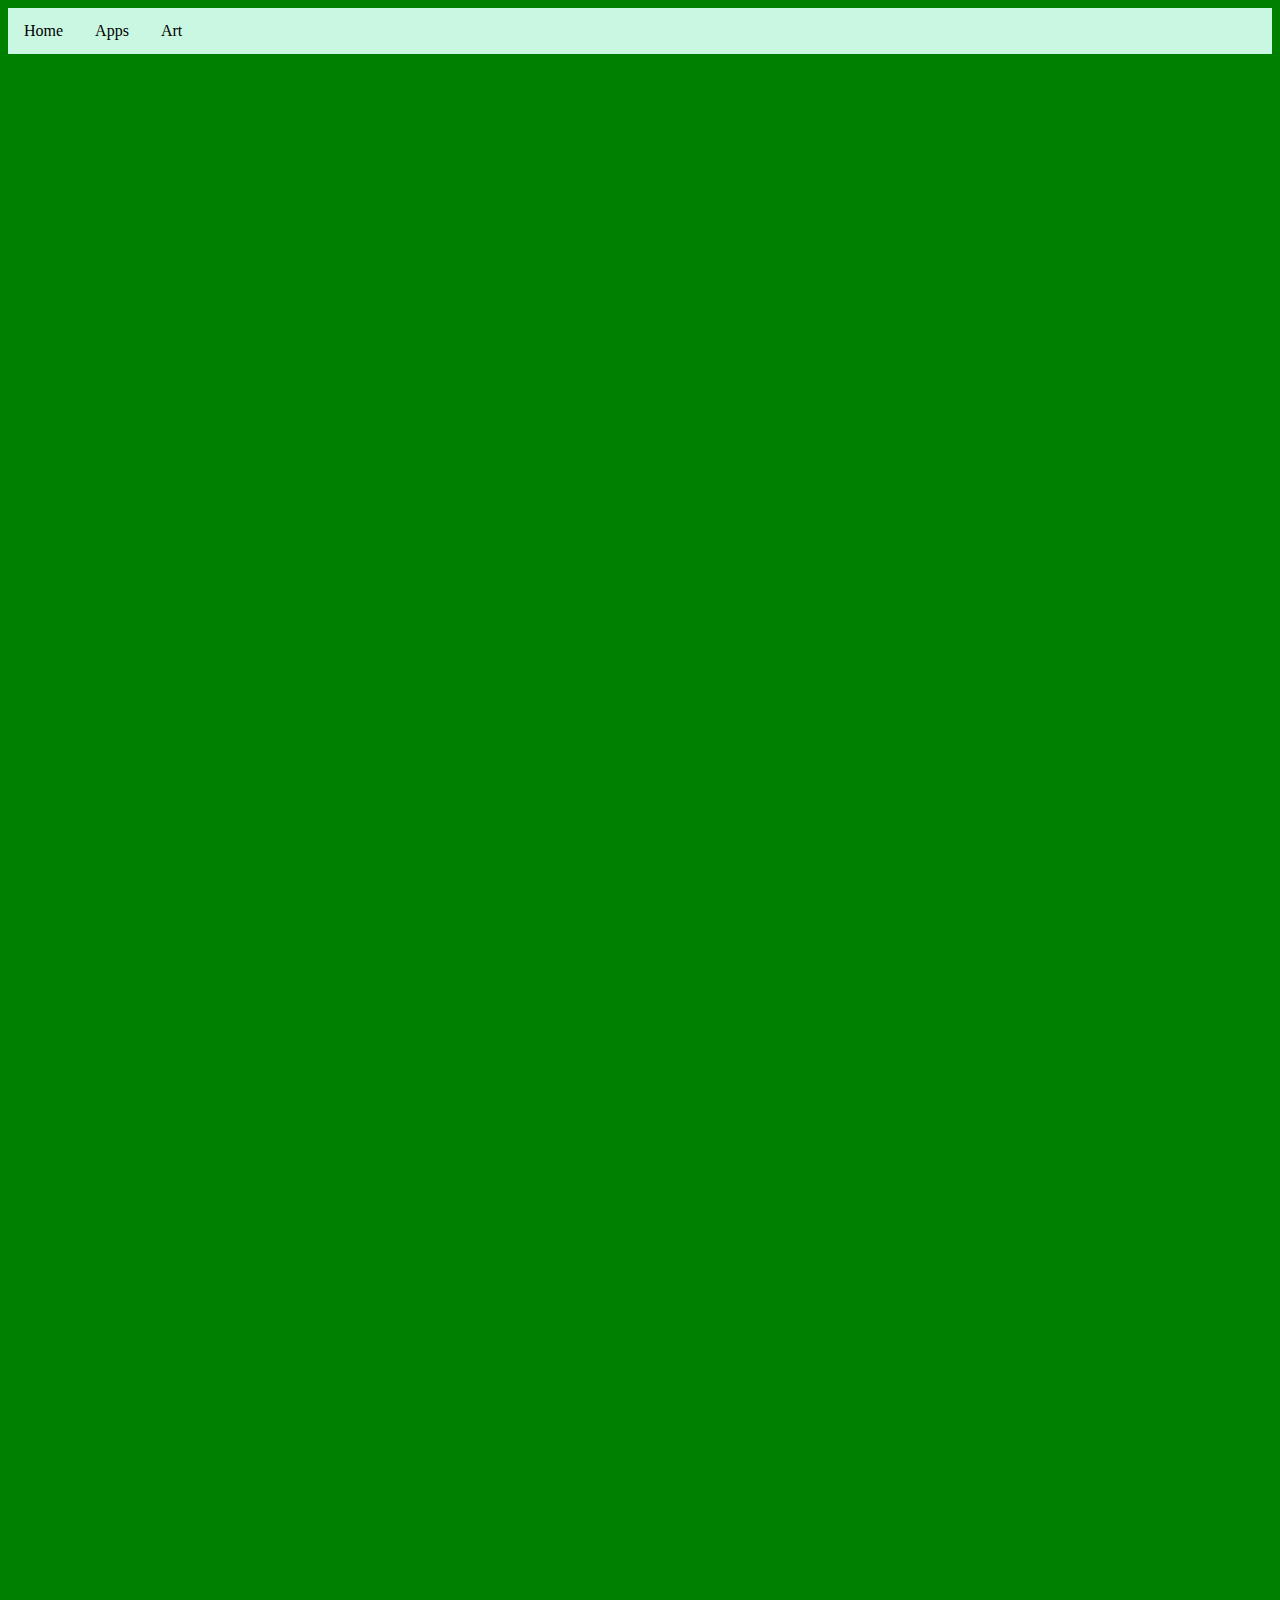
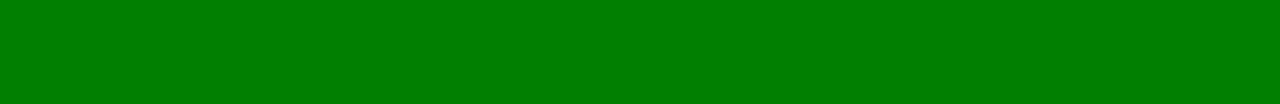
==== apps.html @ cc28d5be "fixing app width" ====
<html> 
<head>
 <link rel="stylesheet" href="style.css">
 </head>

<body>
 <ul>
  <li><a class="active" href="index.html">Home</a></li>
  <li><a href="apps">Apps</a></li>
  <li><a href="#art">Art</a></li>

</ul>

<center> <iframe width="375" height="620" style="border: 0px;" src="https://studio.code.org/projects/applab/LLhzCzj5EF_xiRMx3PVL2_ZzzOnvpH1CT53Y2602Shd/embed?nosource"></iframe> </center>
<center> <iframe src="https://scratch.mit.edu/projects/425918237/embed" allowtransparency="true" width="485" height="402" frameborder="0" scrolling="no" allowfullscreen></iframe> </center>
<center> <iframe width="375" height="620" style="border: 0px;" src="https://studio.code.org/projects/applab/6jUL-Me4-s-LXOPnq5XDQ7mjDhq3vo0pnQuX0zBcaKA/embed?nosource"></iframe> </center>
</body>
    




</html>
---- style.css ----
body {
      background-color: green;
}
   ul {
  list-style-type: none;
  margin: 0;
  padding: 0;
  overflow: hidden;
  background-color: #CAF7E2;
}

li {
  float: left;
}

li a {
  display: block;
  color: black;
  text-align: center;
  padding: 14px 16px;
  text-decoration: none;
}

li a:hover {
  background-color: #eee1b3;
}
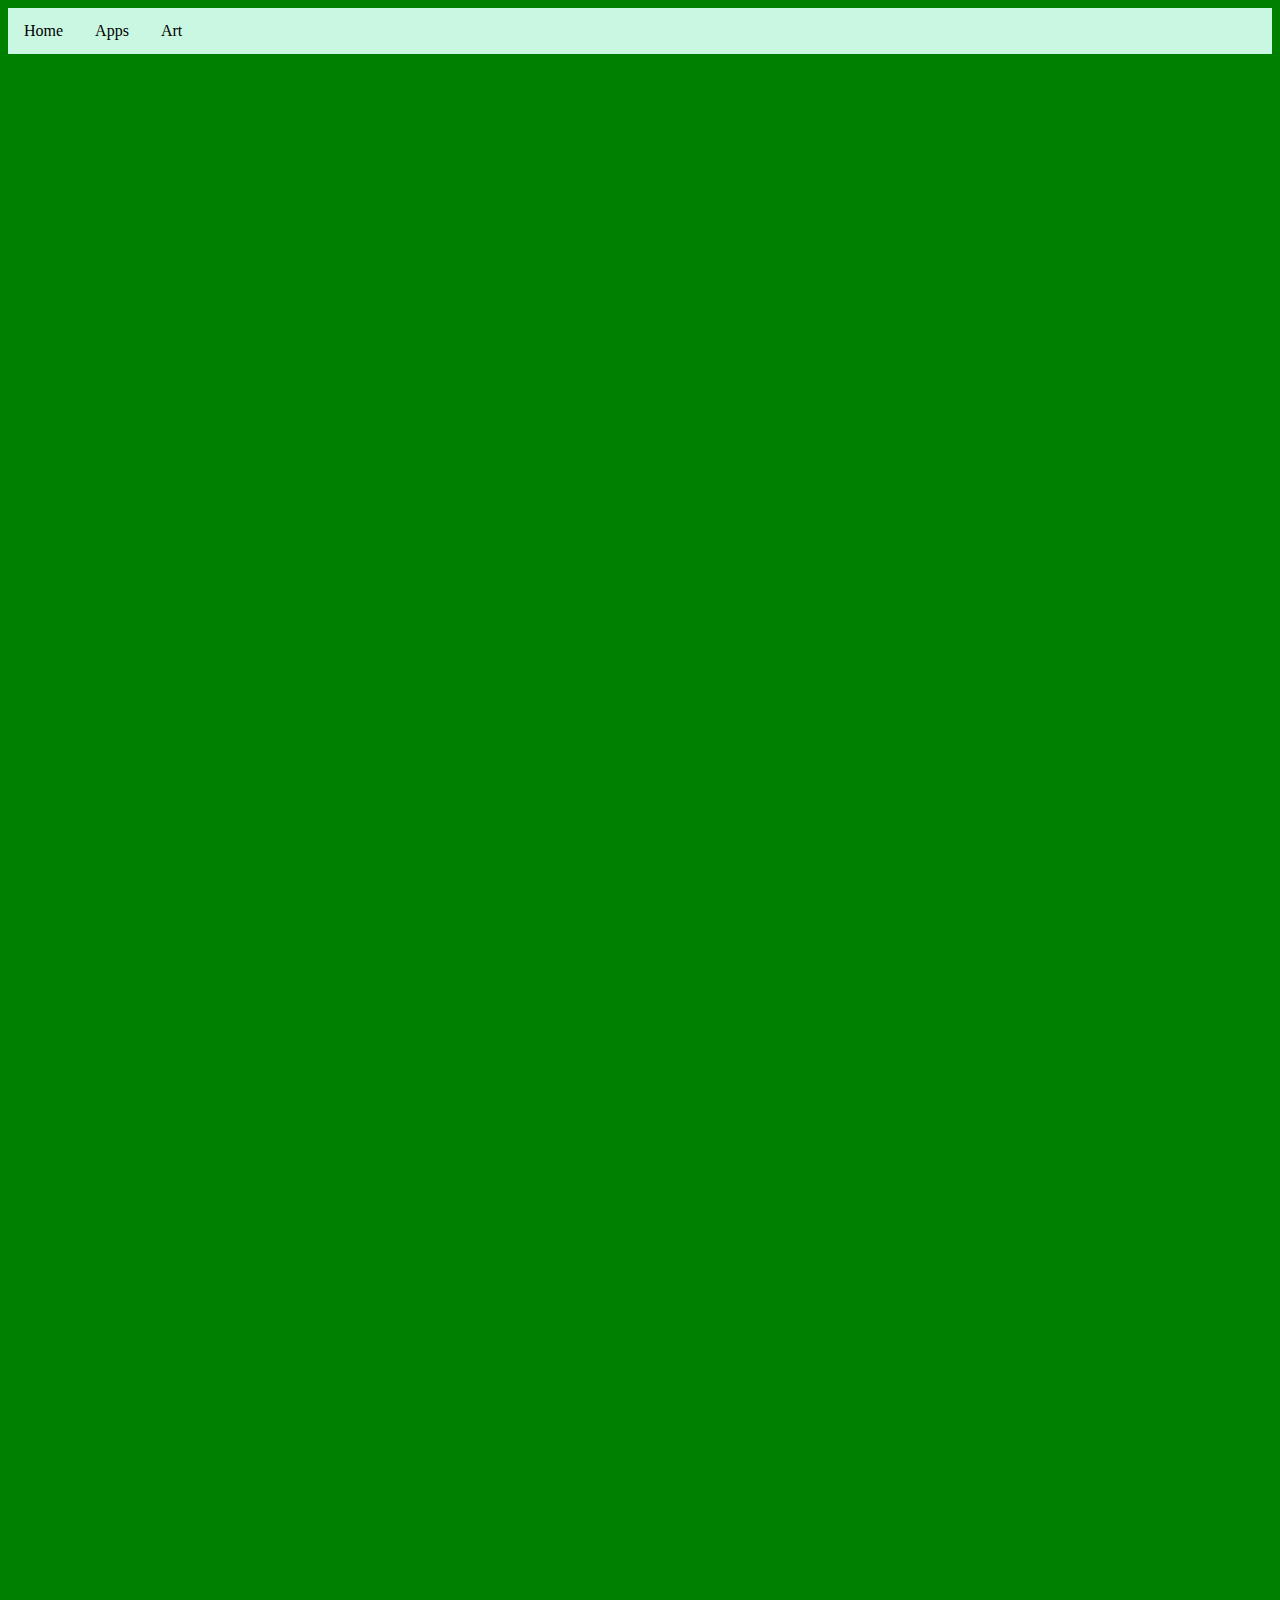
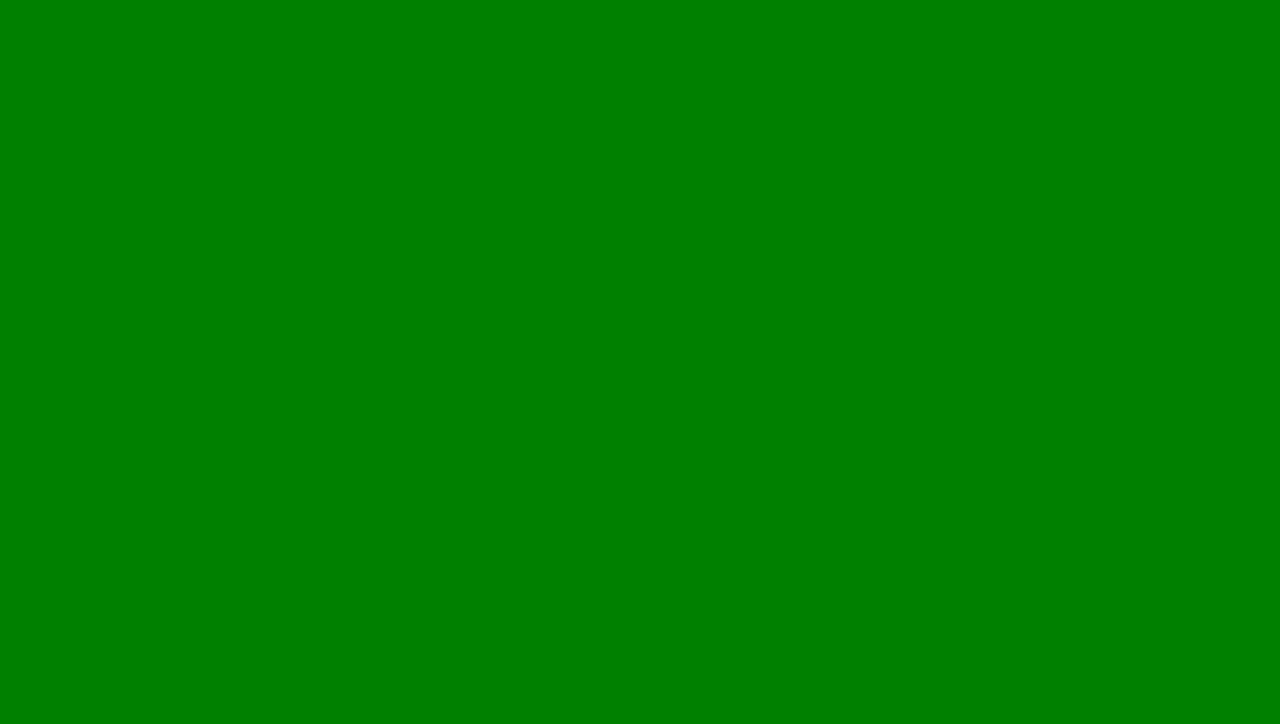
==== commit 6fd42813: "adding an app" ====
--- a/apps.html
+++ b/apps.html
@@ -13,8 +13,9 @@
 
 <center> <iframe width="375" height="620" style="border: 0px;" src="https://studio.code.org/projects/applab/LLhzCzj5EF_xiRMx3PVL2_ZzzOnvpH1CT53Y2602Shd/embed?nosource"></iframe> </center>
 <center> <iframe src="https://scratch.mit.edu/projects/425918237/embed" allowtransparency="true" width="485" height="402" frameborder="0" scrolling="no" allowfullscreen></iframe> </center>
-<center> <iframe width="375" height="620" style="border: 0px;" src="https://studio.code.org/projects/applab/6jUL-Me4-s-LXOPnq5XDQ7mjDhq3vo0pnQuX0zBcaKA/embed?nosource"></iframe> </center>
-</body>
+<center> <iframe width="400" height="620" style="border: 0px;" src="https://studio.code.org/projects/applab/6jUL-Me4-s-LXOPnq5XDQ7mjDhq3vo0pnQuX0zBcaKA/embed?nosource"></iframe> </center>
+<center> <iframe width="375" height="620" style="border: 0px;" src="https://studio.code.org/projects/applab/n5UCf84c8ZWsyskFWYRKwbVNAnfNf0XQjn0v9emfOoO/embed?nosource"></iframe> </center>
+ </body>
     
 
 
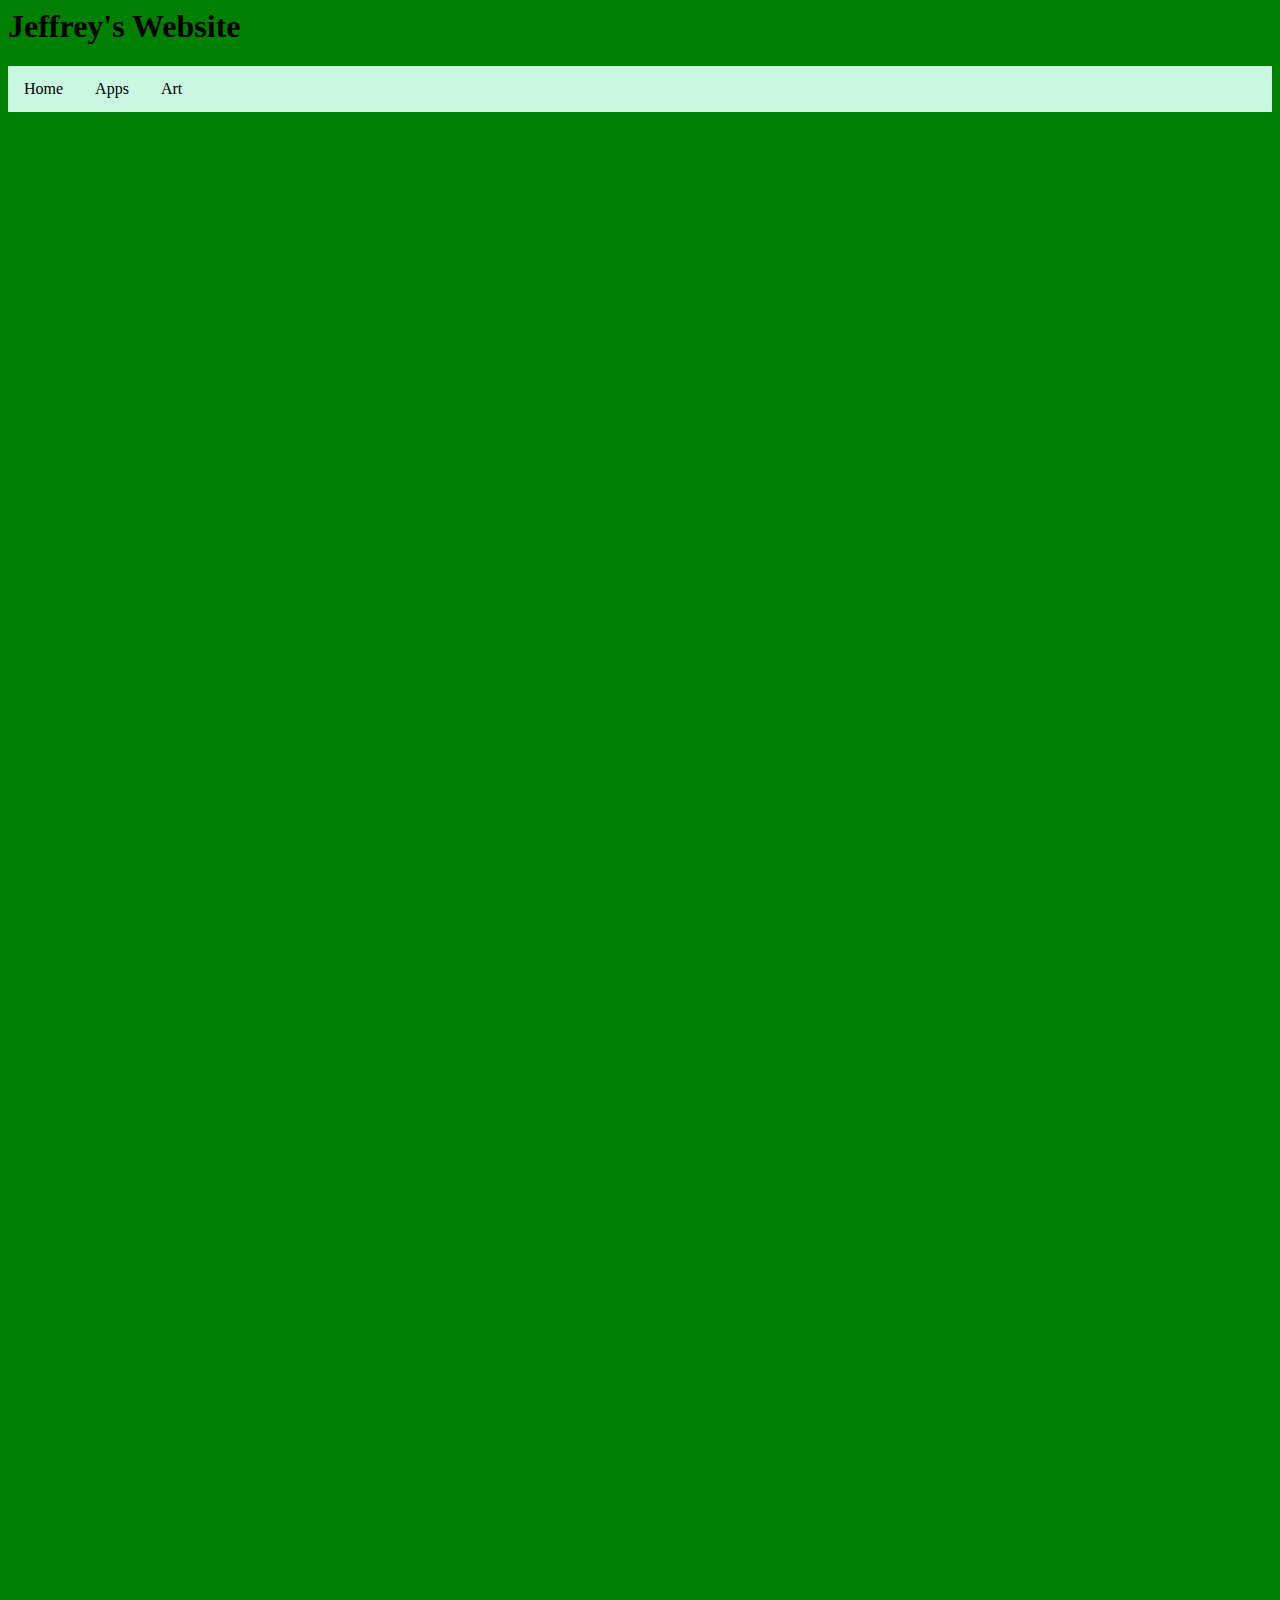
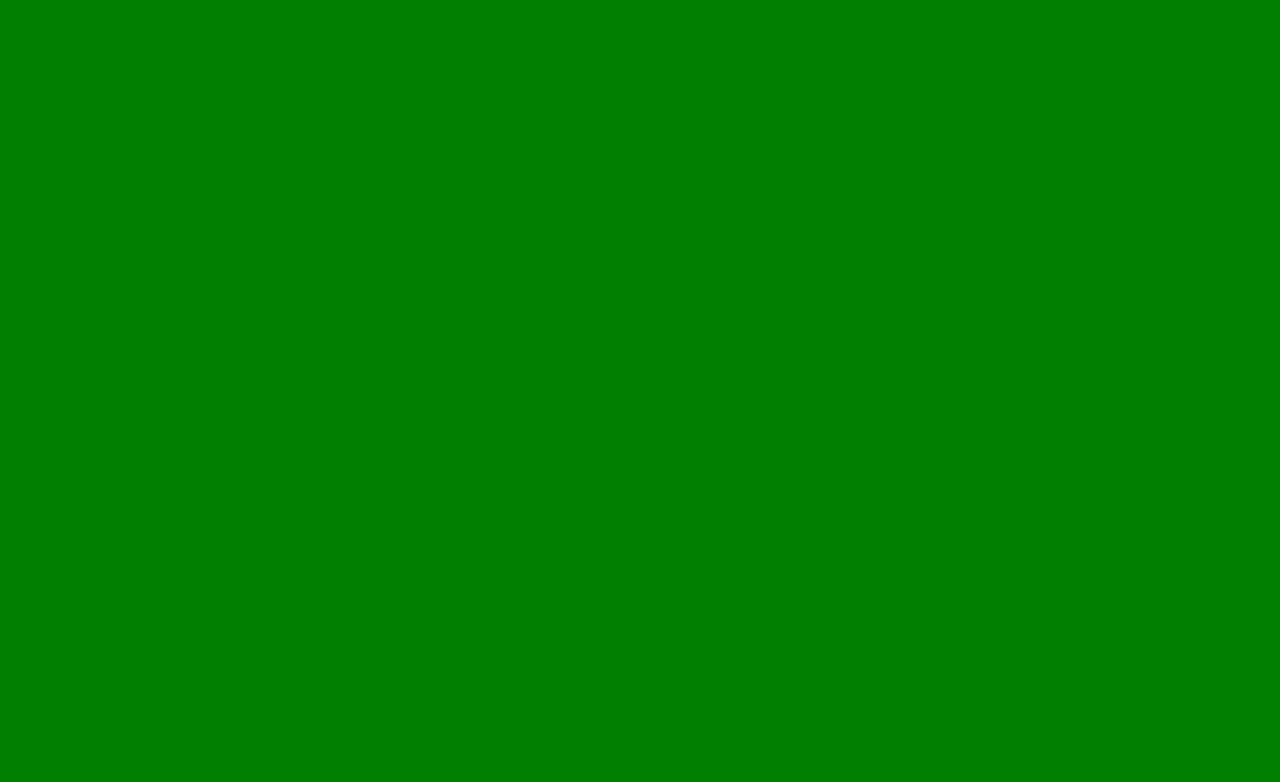
==== commit 2974fc61: "adding title" ====
--- a/apps.html
+++ b/apps.html
@@ -1,6 +1,7 @@
 <html> 
 <head>
  <link rel="stylesheet" href="style.css">
+ <h1> Jeffrey's Website </h1>
  </head>
 
 <body>
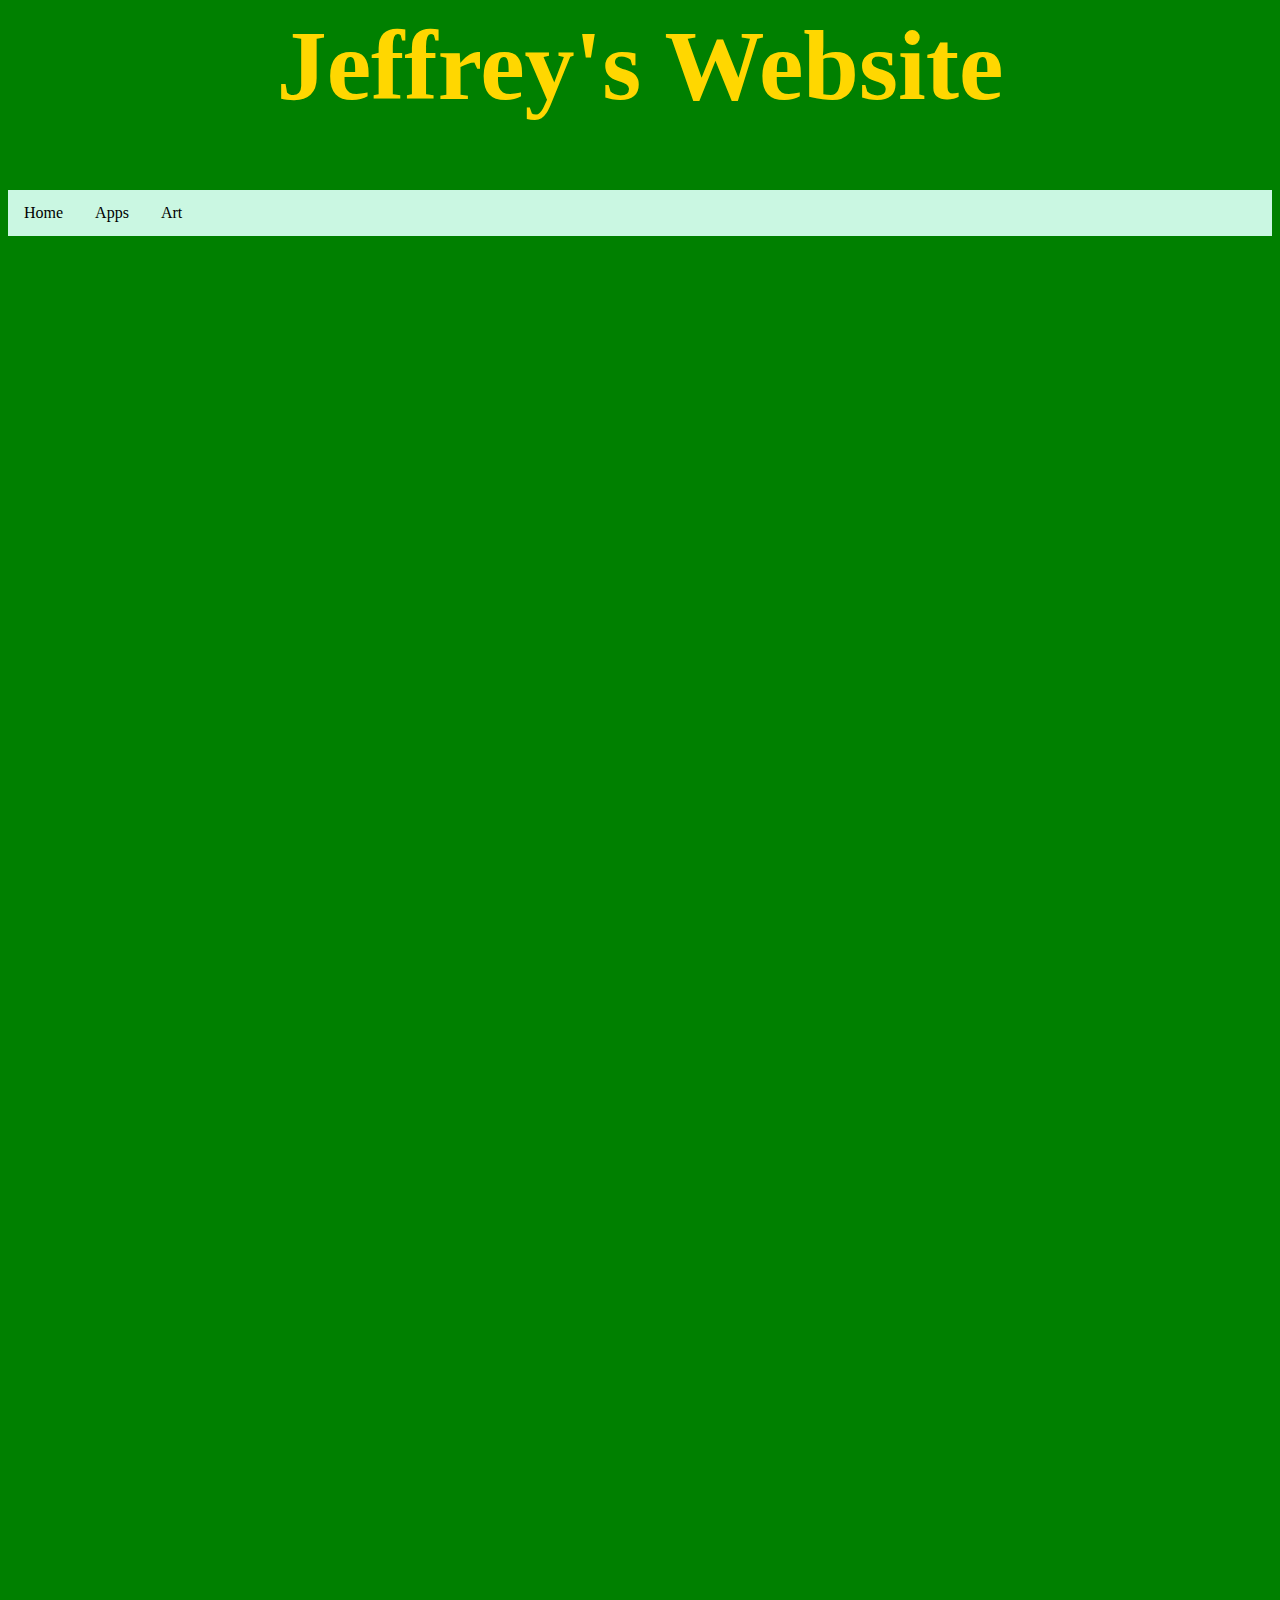
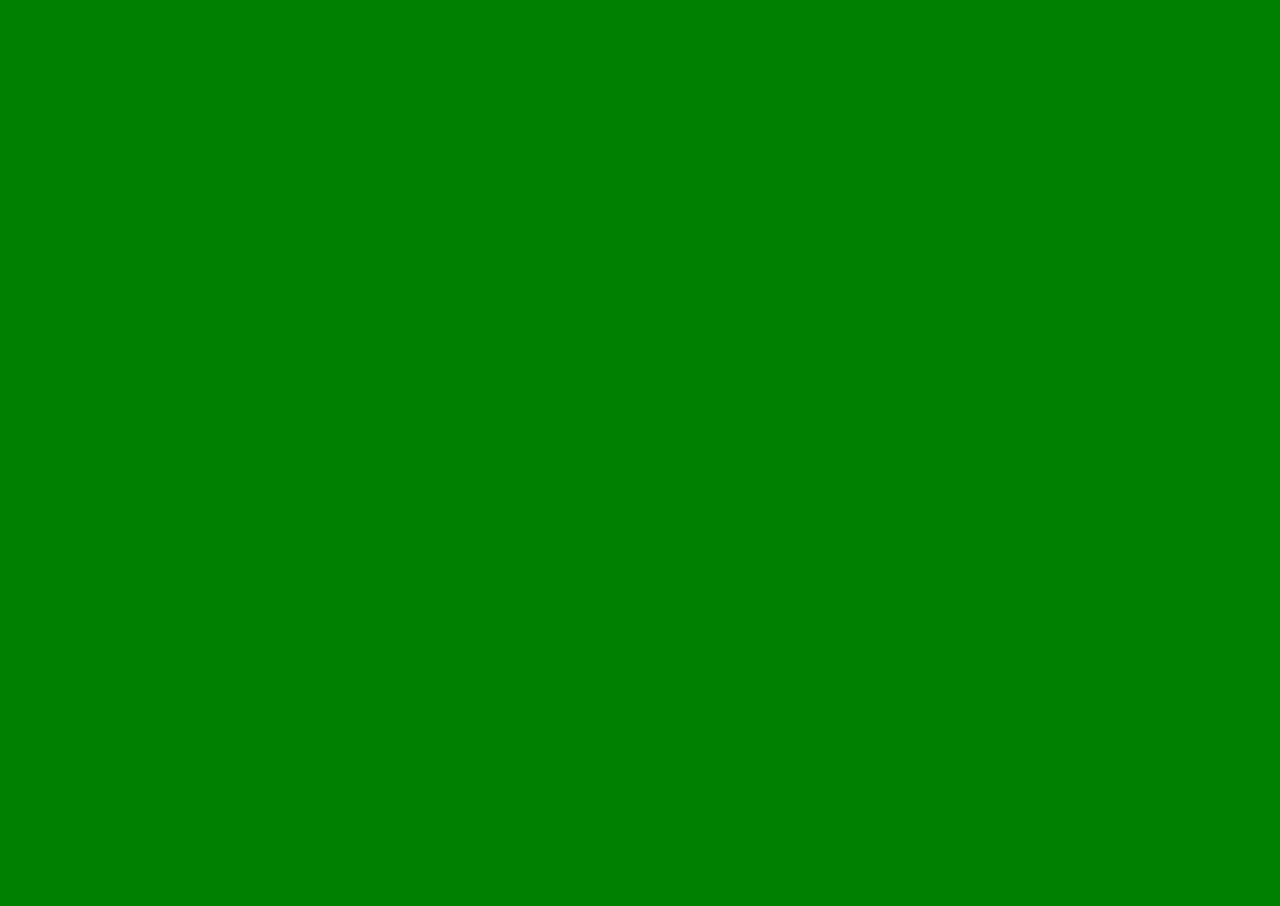
==== commit 6824928a: "adding header style" ====
--- a/apps.html
+++ b/apps.html
@@ -15,10 +15,16 @@
 <center> <iframe width="375" height="620" style="border: 0px;" src="https://studio.code.org/projects/applab/LLhzCzj5EF_xiRMx3PVL2_ZzzOnvpH1CT53Y2602Shd/embed?nosource"></iframe> </center>
 <center> <iframe src="https://scratch.mit.edu/projects/425918237/embed" allowtransparency="true" width="485" height="402" frameborder="0" scrolling="no" allowfullscreen></iframe> </center>
 <center> <iframe width="400" height="620" style="border: 0px;" src="https://studio.code.org/projects/applab/6jUL-Me4-s-LXOPnq5XDQ7mjDhq3vo0pnQuX0zBcaKA/embed?nosource"></iframe> </center>
-<center> <iframe width="375" height="620" style="border: 0px;" src="https://studio.code.org/projects/applab/n5UCf84c8ZWsyskFWYRKwbVNAnfNf0XQjn0v9emfOoO/embed?nosource"></iframe> </center>
+<center> <iframe width="372" height="620" style="border: 0px;" src="https://studio.code.org/projects/applab/n5UCf84c8ZWsyskFWYRKwbVNAnfNf0XQjn0v9emfOoO/embed?nosource"></iframe> </center>
  </body>
     
-
+<style> 
+   h1 {
+     color: gold;
+     text-align: center;
+     font-size: 100px;
+}
+ </style>
 
 
 
--- a/style.css
+++ b/style.css
@@ -1,7 +1,8 @@
- body {
+
+body {
       background-color: green;
 }
-   ul {
+ ul {
   list-style-type: none;
   margin: 0;
   padding: 0;
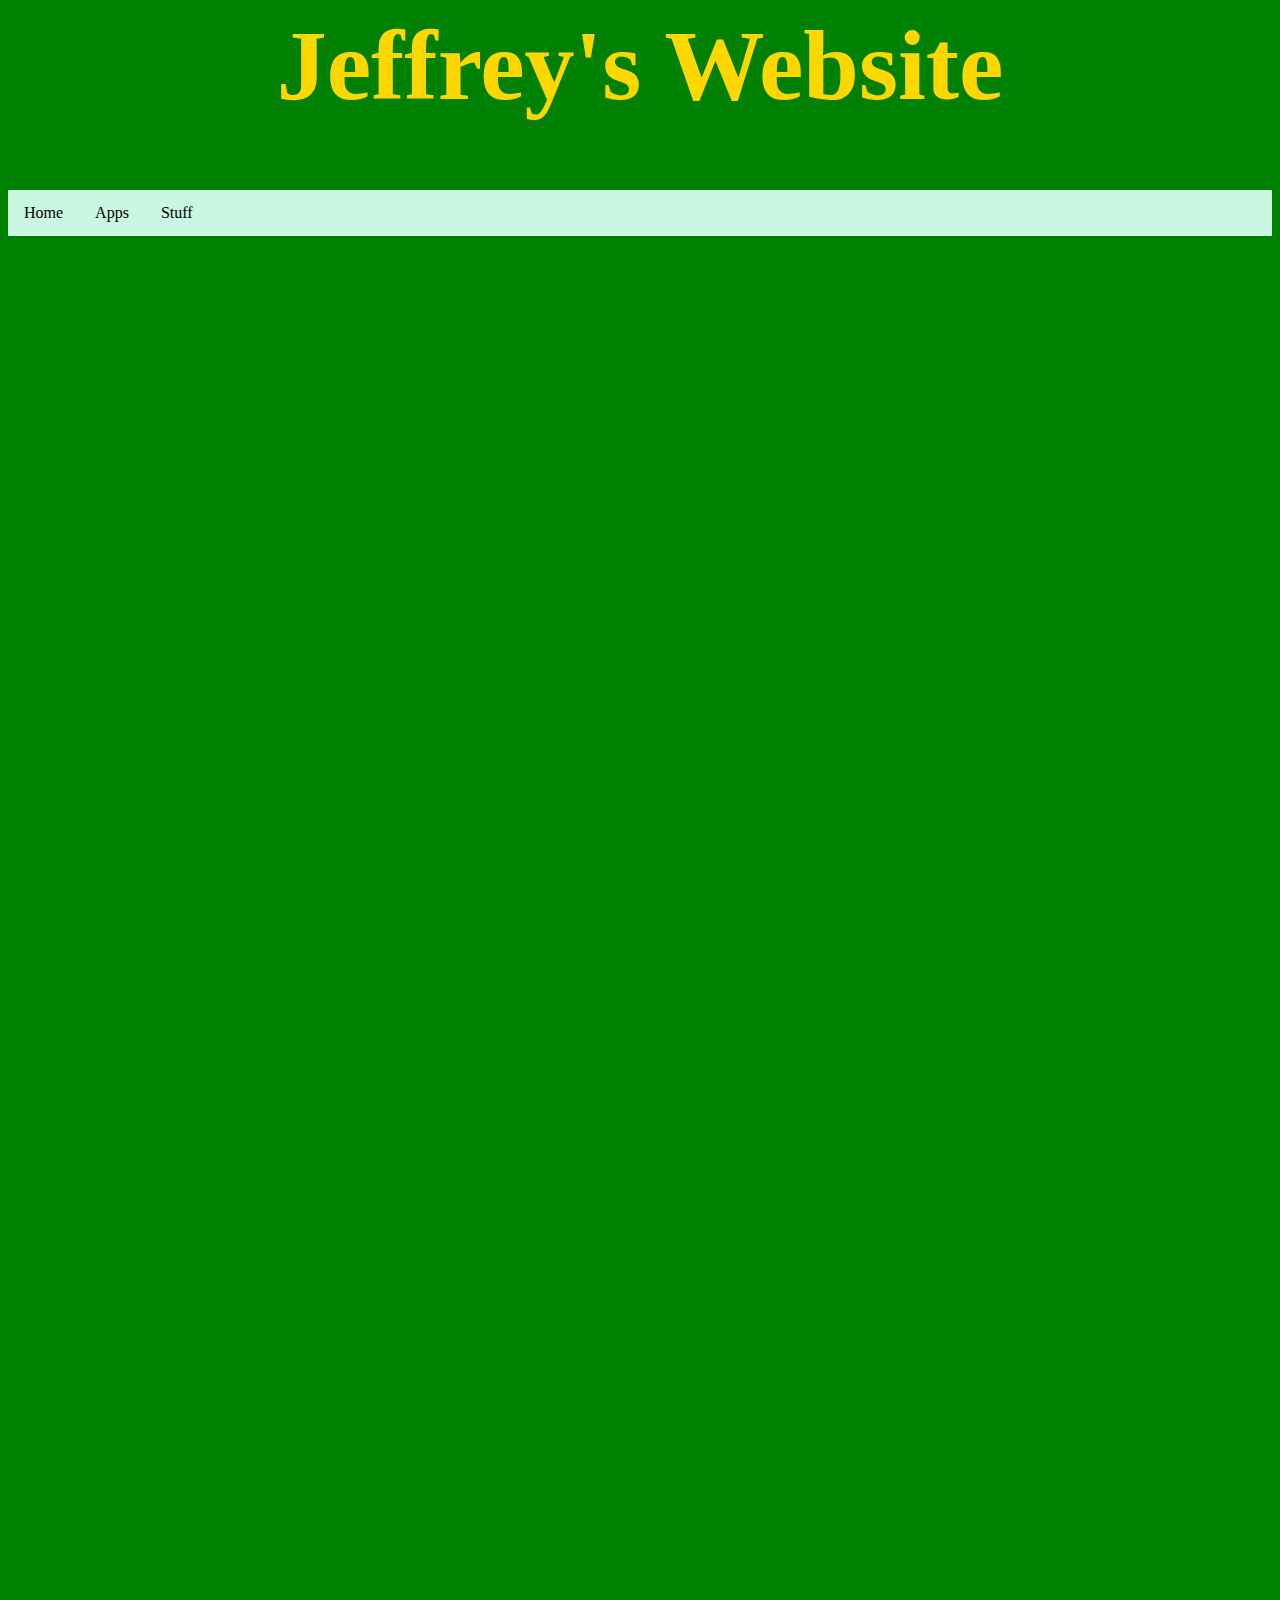
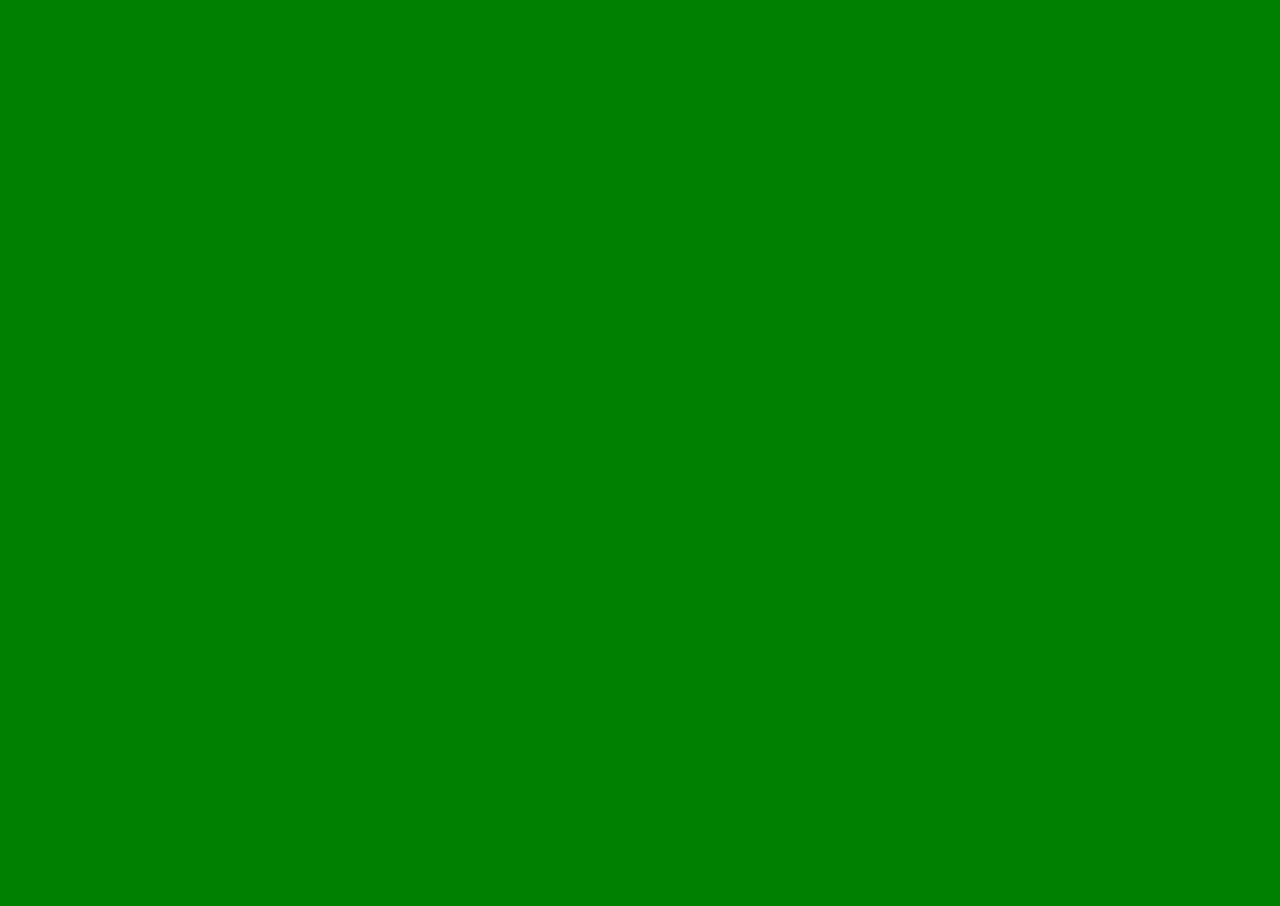
==== commit 7ebfae1a: "rename nav bar" ====
--- a/apps.html
+++ b/apps.html
@@ -8,7 +8,7 @@
  <ul>
   <li><a class="active" href="index.html">Home</a></li>
   <li><a href="apps">Apps</a></li>
-  <li><a href="#art">Art</a></li>
+  <li><a href="stuff">Stuff</a></li>
 
 </ul>
 
